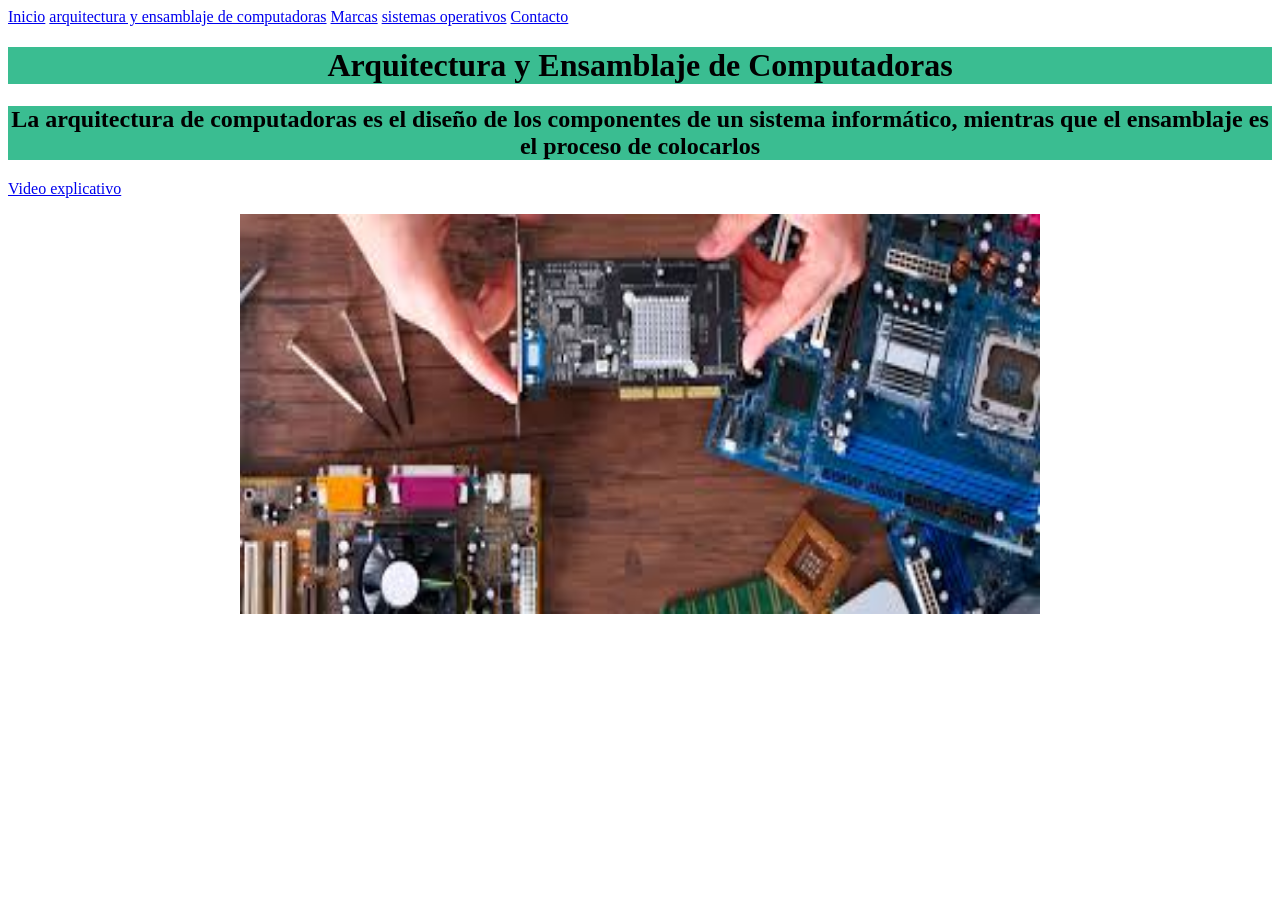
==== index.html @ 420a994a "Add files via upload" ====
<!DOCTYPE html>
<html lang="en">
<head>
    <meta charset="UTF-8">
    <meta http-equiv="X-UA-Compatible" content="IE=edge">
    <meta name="viewport" content="width=device-width, initial-scale=1.0">
    <title>Arquitectura y Ensamblaje de Computadoras</title>
    <link rel="stylesheet" href="css/estilos.css">
    <style>
        h1{color:rgb(0, 0, 0)}
        h2{color:rgb(0, 0, 0)}
    </style>
</head>

<body>
    <nav>
        <a href="index.html" class="nav-enlace">Inicio</a>
        <a href="pagina2.html" class="nav-enlace">arquitectura y ensamblaje de computadoras</a>
        <a href="pagina3.html" class="nav-enlace">Marcas</a>
        <a href="pagina4.html" class="nav-enlace">sistemas operativos</a>
        <a href="#" class="nav-enlace">Contacto</a>
    
    </nav>
    <h1 style="background-color: rgb(58, 189, 145) ;"><center>Arquitectura y Ensamblaje de Computadoras</center></h1>
<p><h2 style="background-color: rgb(58,189,145) ;"><center>La arquitectura de computadoras es el diseño de los componentes de un sistema informático, mientras que el ensamblaje es el proceso de colocarlos</center></h2></p>
<div>
<a href="https://www.youtube.com/watch?v=0zkX6nlpiSk"> Video explicativo</a>
<p style="background-color: blanchedalmond ;">
</p>
<p>
    <center><img src="vale.jpg" width="800" height="400"</center>
</p>
</div>


</body>
</html>
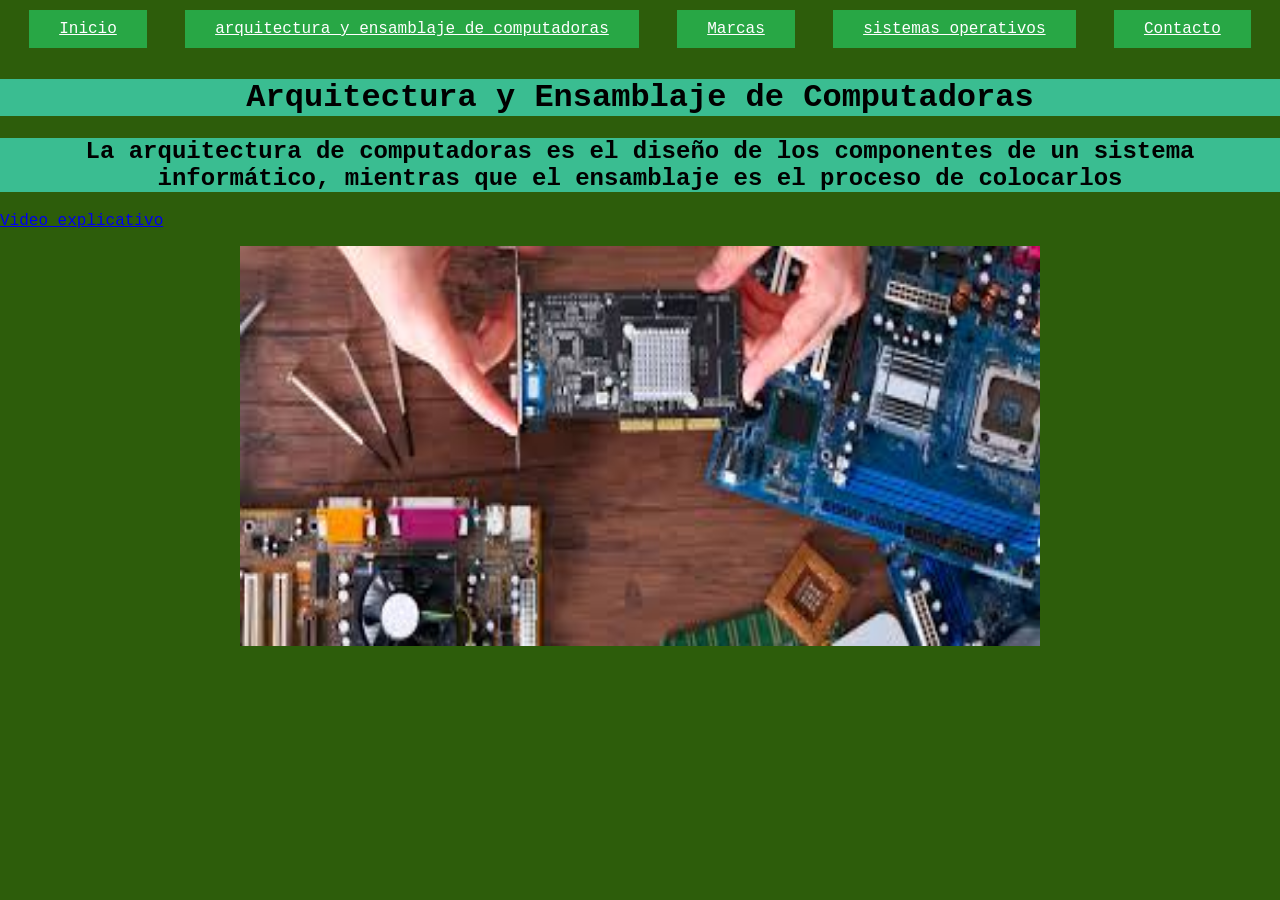
==== commit 3745ffe2: "Update index.html" ====
--- a/index.html
+++ b/index.html
@@ -5,7 +5,7 @@
     <meta http-equiv="X-UA-Compatible" content="IE=edge">
     <meta name="viewport" content="width=device-width, initial-scale=1.0">
     <title>Arquitectura y Ensamblaje de Computadoras</title>
-    <link rel="stylesheet" href="css/estilos.css">
+    <link rel="stylesheet" href="estilos.css">
     <style>
         h1{color:rgb(0, 0, 0)}
         h2{color:rgb(0, 0, 0)}
@@ -34,4 +34,5 @@
 
 
 </body>
-</html>+
+</html>
--- a/estilos.css
+++ b/estilos.css
@@ -0,0 +1,75 @@
+body{ background-color: rgb(45, 93, 11);
+    margin: 0;
+    padding: 0;
+    font-family:'Courier New', Courier, monospace
+}
+p{
+    font-family: 'Courier New', Courier, monospace;
+    line-height: 1.5;
+    text-align: justify;
+}
+h1{ color: rgb(241, 241, 241);
+    font-family:'Courier New', Courier, monospace
+}
+ul{ color: rgb(255, 255, 255);
+    font-family: 'Courier New', Courier, monospace;
+}
+ol{color:rgb(0, 0, 0);
+    font-family:'Courier New', Courier, monospace;
+}
+.nav-enlace{
+    display:inline-block;
+    background-color: #28a745;
+    color: #fff;
+    padding: 10px 30px;
+    
+}
+.nav-enlace:hover{
+    background-color: #28a745;
+}
+nav{
+    background-color: rgb(45, 93, 11);
+    padding:10px;
+    display: flex;
+    justify-content: space-around;
+
+}
+header, section, footer {
+    padding: 20px;
+    color: rgb(0, 0, 0);
+    }
+    header {
+    border: 2px solid #ccc;
+    background-color: #02470b;
+    }
+    section {
+    border: 2px solid #ccc;
+    background-color: #007bff;
+    background-color: #28a745;
+    min-height: 200px;
+    }
+    footer {
+    border: 2px solid #ccc;
+    background-color: #007bff;
+    background-color: #343a40;
+    text-align: center;
+    }
+    .grid{
+        display: grid;
+        grid-template-columns: 1fr 1fr;
+        grid-template-rows: 1fr 1fr;
+        height: 100vh;
+    }
+    section{
+        border: 2px solid #ccc;
+        padding: 20px;
+        box-sizing: border-box;
+        display: flex;
+        align-items: center;
+        justify-content: center;
+        font-size:  1.5rem;
+    }
+    .s1{ background-color: #65b159;}
+    .s2{background-color: #17a934}
+    .s3{background-color: #326c2d;}
+    .s4{background-color: #036f0a;}
